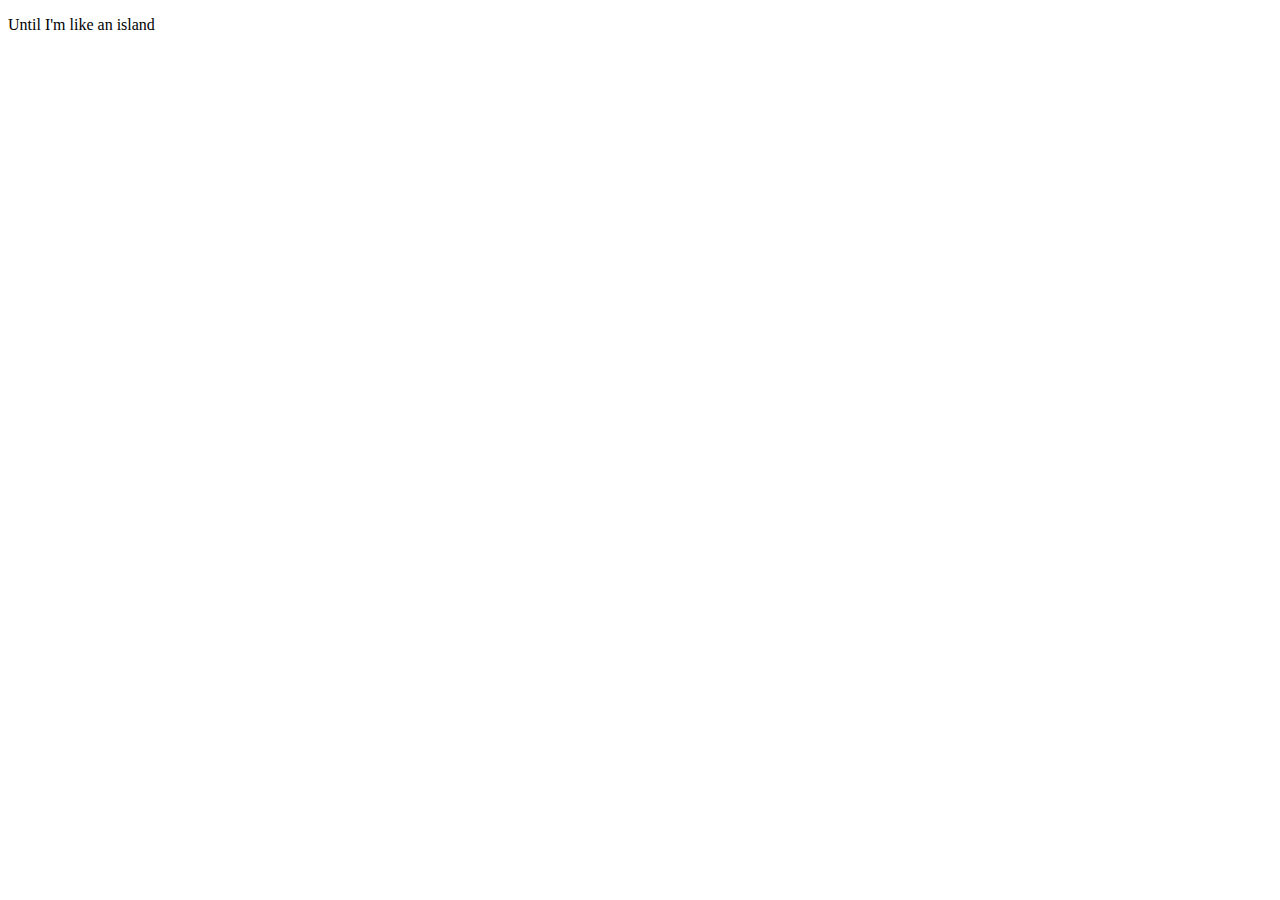
==== page 2/page 2.html @ 7d840e89 "commit" ====
<!DOCTYPE html>
<html lang="en">
    <head>
        <meta charset="UTF-8">
        <title>Camden Gracie Abrams</title>
        <link rel="stylesheet" href="css/style.css">
        <link rel="preconnect" href="https://fonts.googleapis.com">
<link rel="preconnect" href="https://fonts.gstatic.com" crossorigin>
<link href="https://fonts.googleapis.com/css2?family=Caveat:wght@400..700&display=swap" rel="stylesheet">
        
    </head>
    <body>

        <p>Until I'm  like an island</p>



    </body>
</html>
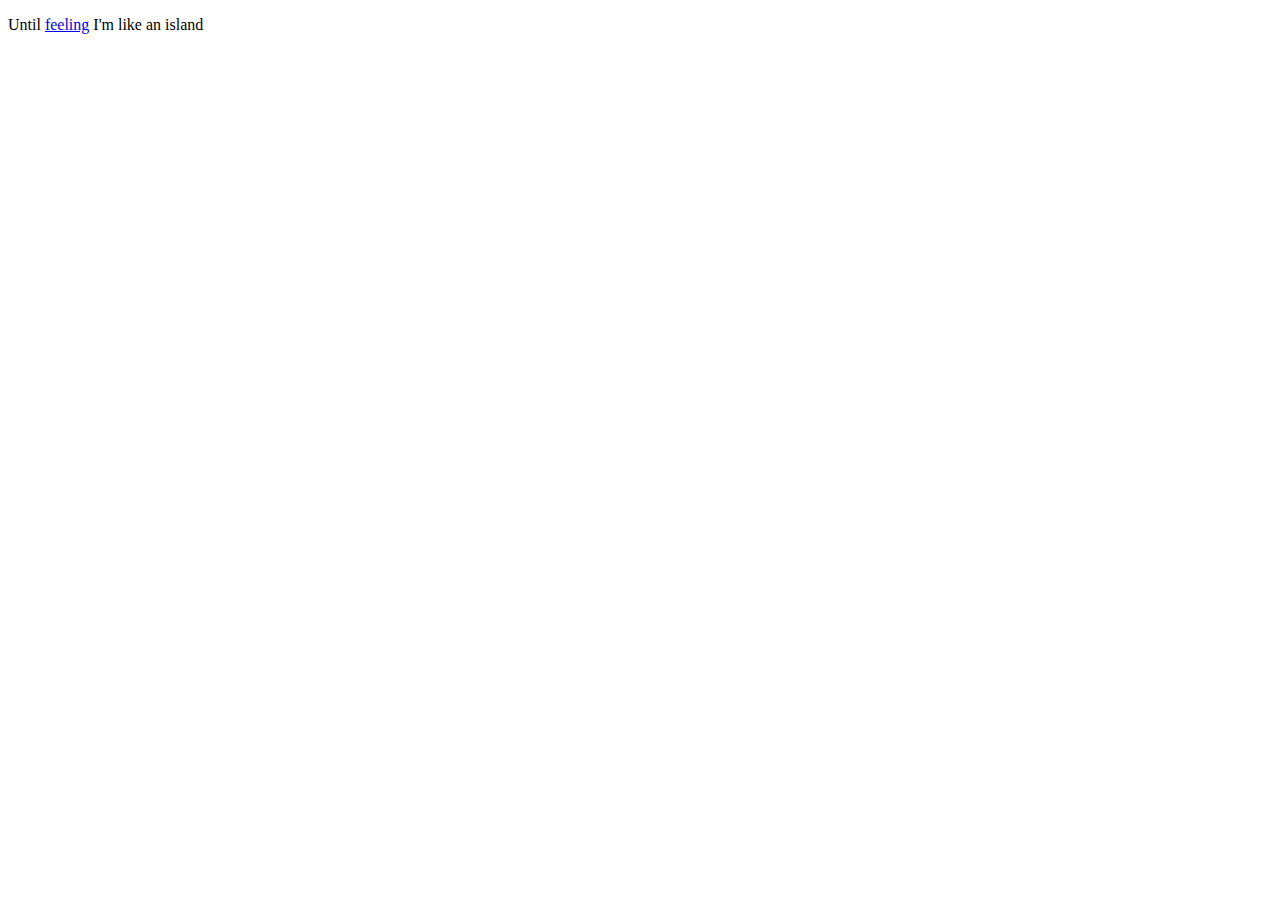
==== commit e4ce5cd1: "commit" ====
--- a/page 2/page 2.html
+++ b/page 2/page 2.html
@@ -11,9 +11,9 @@
     </head>
     <body>
 
-        <p>Until I'm  like an island</p>
-
-
+        <p>Until
+             <a href="page 3/index.html">feeling</a> I'm  like an island</p>
+            
 
     </body>
 </html>